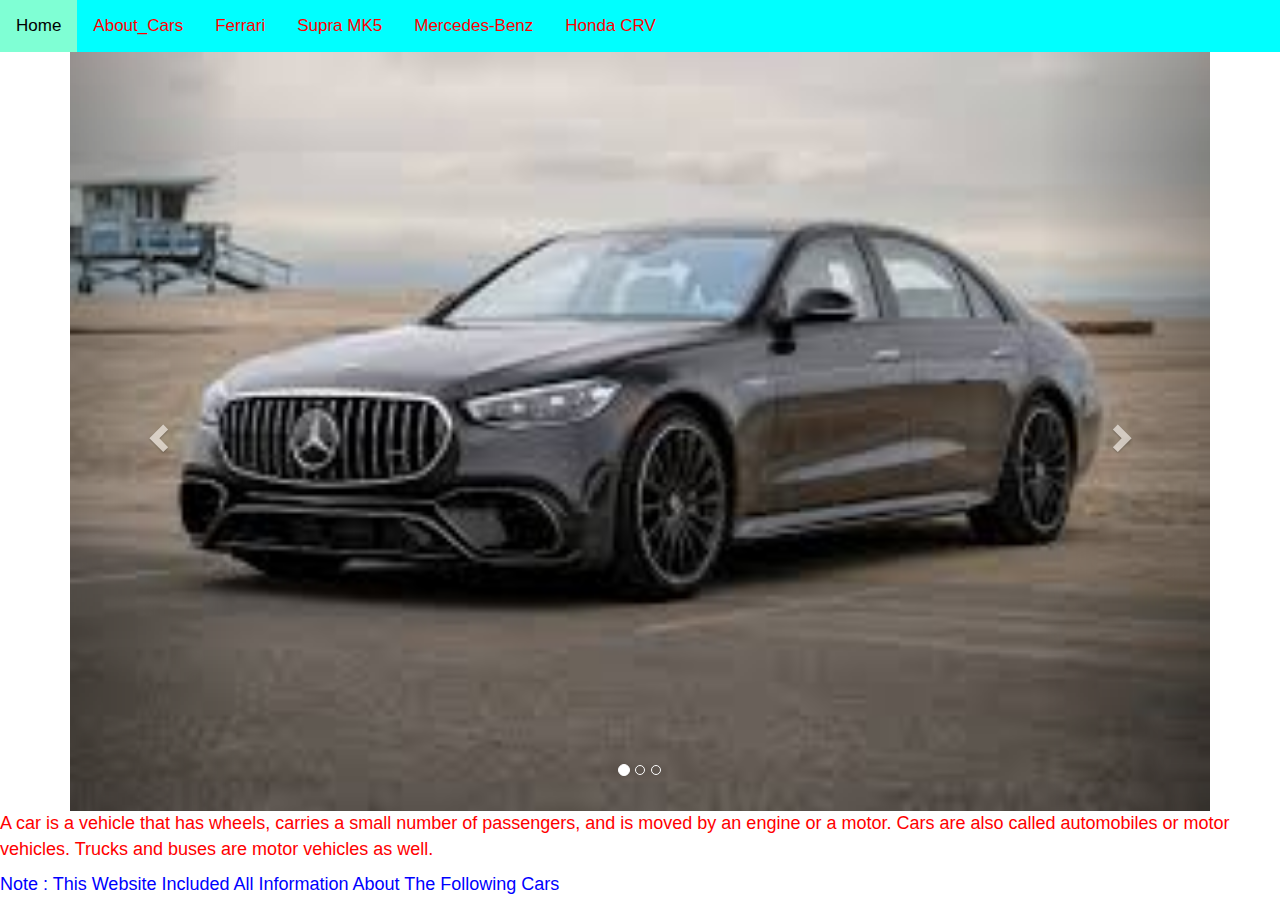
==== Index.html @ fb342136 "Website" ====
<!DOCTYPE html>
<html lang="en">

<head>
    <meta charset="UTF-8">
    <meta name="viewport" content="width=device-width, initial-scale=1.0">
    <title>Document</title>
    <link rel="stylesheet" href="https://maxcdn.bootstrapcdn.com/bootstrap/3.4.1/css/bootstrap.min.css">
    <script src="https://ajax.googleapis.com/ajax/libs/jquery/3.5.1/jquery.min.js"></script>
    <script src="https://maxcdn.bootstrapcdn.com/bootstrap/3.4.1/js/bootstrap.min.js"></script>
    <style>
        p {
            color: red;
            font-size: large;
        }

        p1 {
            color: blue;
            font-size: large;
        }
    </style>
</head>

<body>
    <div class="topnav">
        <a class="active" href="#home">Home</a>
        <a href="Index1.html">About_Cars</a>
        <a href="#">Ferrari</a>
        <a href="#">Supra MK5</a>
        <a href="#">Mercedes-Benz</a>
        <a href="#">Honda CRV</a>
        <link rel="stylesheet" href="style.css">
    </div>
    <div class="container">

        <div id="myCarousel" class="carousel slide" data-ride="carousel"> <!-- Indicators -->
            <ol class="carousel-indicators">
                <li data-target="#myCarousel" data-slide-to="0" class="active"></li>
                <li data-target="#myCarousel" data-slide-to="1"></li>
                <li data-target="#myCarousel" data-slide-to="2"></li>
            </ol>
            <!-- Wrapper for slides -->
            <div class="carousel-inner">
                <div class="item active">
                    <img src="Mercedes.jpeg" alt="Los Angeles" style="width:100%;">
                </div>
                <div class="item">
                    <img src="HONDA.jpg" alt="Chicago" style="width:100%;">
                </div>
                <div class="item">
                    <img src="Ferrari.jpeg" alt="New york" style="width: 100%;">
                </div>
            </div>
            <!-- Left and right controls -->
            <a class="left carousel-control" href="#myCarousel" data-slide="prev"> <span
                    class="glyphicon glyphicon-chevron-left"></span>
                <span class="sr-only">Previous</span>
            </a>
            <a class="right carousel-control" href="#myCarousel" data-slide="next"> <span
                    class="glyphicon glyphicon-chevron-right"></span>
                <span class="sr-only">Next</span>
            </a>
        </div>
    </div>
    <p>A car is a vehicle that has wheels, carries a small number of passengers, and is moved by an engine or a motor.
        Cars
        are
        also called automobiles or motor vehicles. Trucks and buses are motor vehicles as well.</p>
    <p1>Note : This Website Included All Information About The Following Cars</p1>
</body>

</html>
---- style.css ----
body {
    margin: 0;
    font-family: 'Franklin Gothic Medium', 'Arial Narrow', Arial, sans-serif;
}

.topnav {
    overflow: hidden;
    background-color: aqua;
}

.topnav a {
    float: left;
    color: red;
    text-align: center;
    padding: 14px 16px;
    text-decoration: none;
    font-size: 17px;
}

.topnav a:hover {
    background-color: blue;
    color: black;
}

.topnav a.active {
    background-color: aquamarine;
    color: black;
}
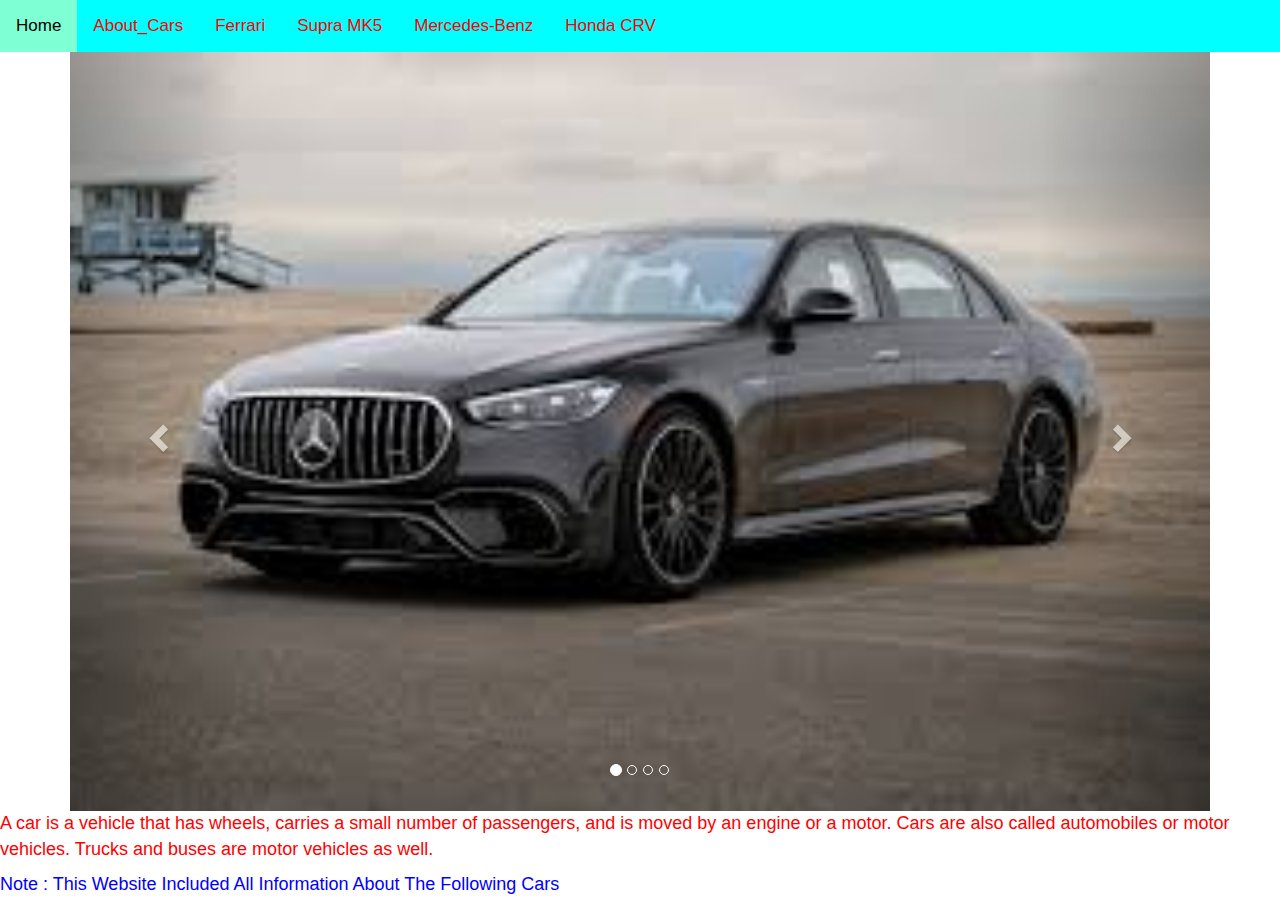
==== commit 7f4585de: "Java Script" ====
--- a/Index.html
+++ b/Index.html
@@ -25,7 +25,7 @@
     <div class="topnav">
         <a class="active" href="#home">Home</a>
         <a href="Index1.html">About_Cars</a>
-        <a href="#">Ferrari</a>
+        <a href="Ferrari.html">Ferrari</a>
         <a href="#">Supra MK5</a>
         <a href="#">Mercedes-Benz</a>
         <a href="#">Honda CRV</a>
@@ -38,6 +38,7 @@
                 <li data-target="#myCarousel" data-slide-to="0" class="active"></li>
                 <li data-target="#myCarousel" data-slide-to="1"></li>
                 <li data-target="#myCarousel" data-slide-to="2"></li>
+                <li data-target="#myCarousel" data-slide-to="3"></li>
             </ol>
             <!-- Wrapper for slides -->
             <div class="carousel-inner">
@@ -49,6 +50,9 @@
                 </div>
                 <div class="item">
                     <img src="Ferrari.jpeg" alt="New york" style="width: 100%;">
+                </div>
+                <div class="item">
+                    <img src="Supra mk5.jpeg" alt="New york" style="width: 100%;">
                 </div>
             </div>
             <!-- Left and right controls -->
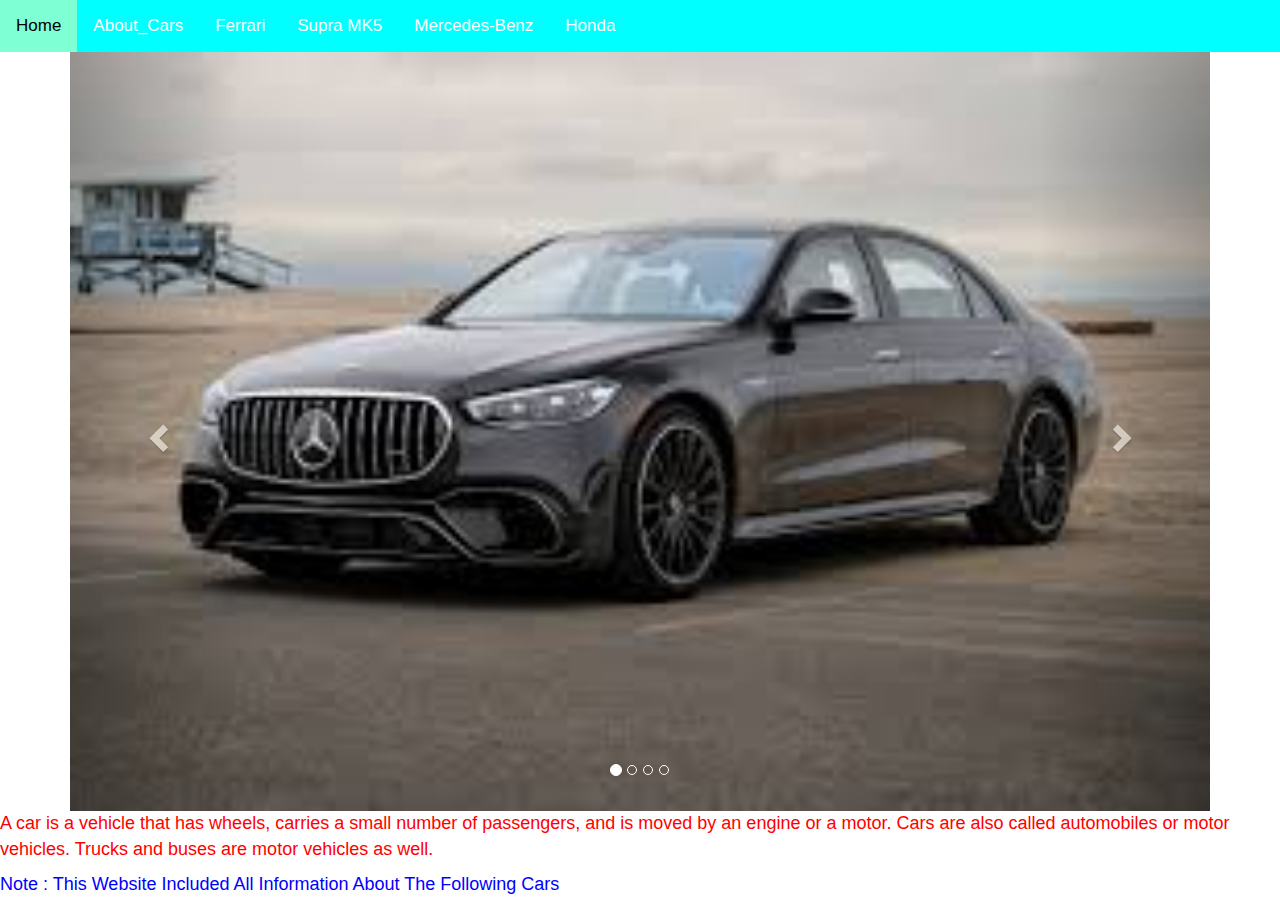
==== commit 7480b5d2: "Java41" ====
--- a/Index.html
+++ b/Index.html
@@ -28,7 +28,7 @@
         <a href="Ferrari.html">Ferrari</a>
         <a href="#">Supra MK5</a>
         <a href="#">Mercedes-Benz</a>
-        <a href="#">Honda CRV</a>
+        <a href="Honda.html">Honda</a>
         <link rel="stylesheet" href="style.css">
     </div>
     <div class="container">
--- a/style.css
+++ b/style.css
@@ -10,7 +10,7 @@
 
 .topnav a {
     float: left;
-    color: red;
+    color: white;
     text-align: center;
     padding: 14px 16px;
     text-decoration: none;
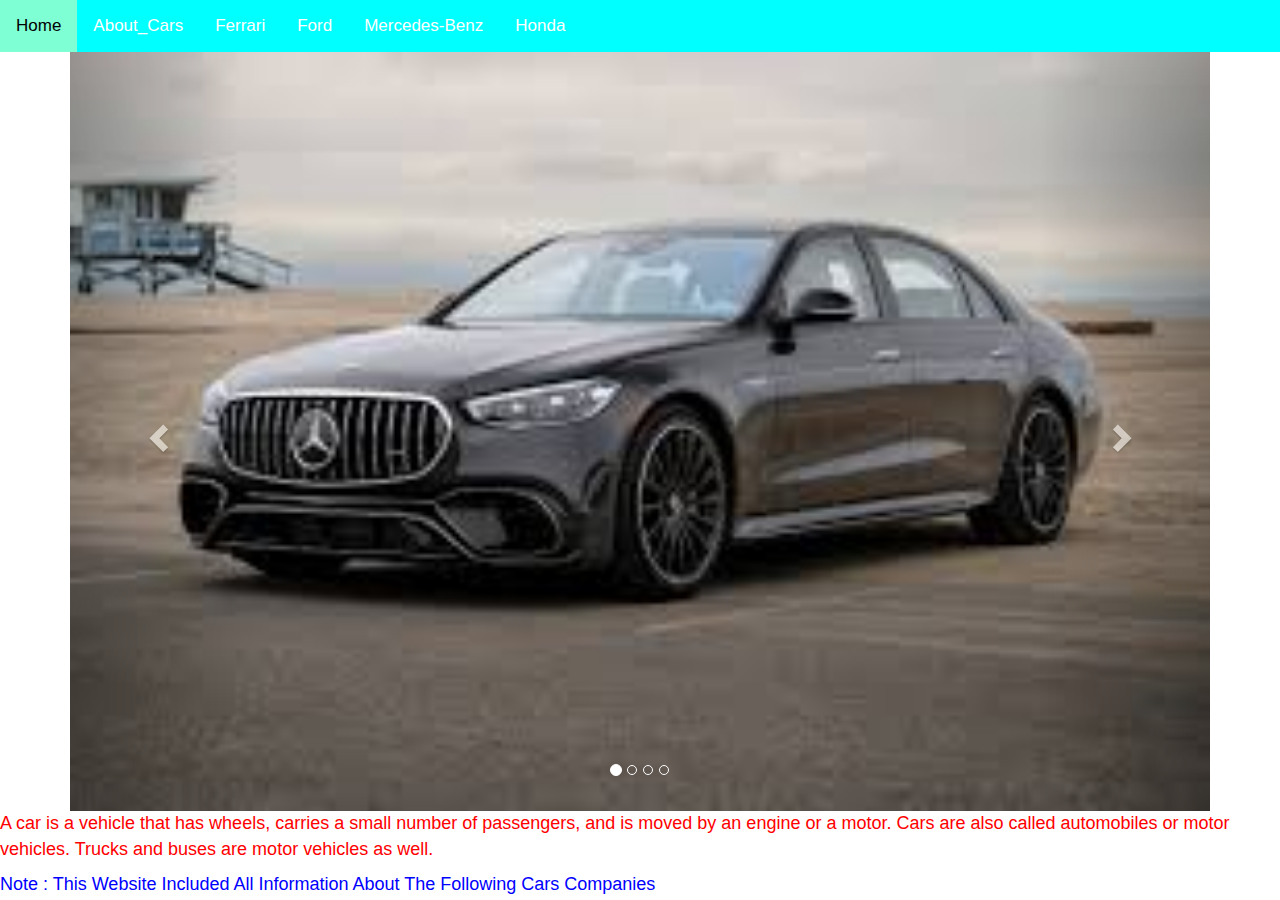
==== commit d1d03f25: "Tired" ====
--- a/Index.html
+++ b/Index.html
@@ -26,8 +26,8 @@
         <a class="active" href="#home">Home</a>
         <a href="Index1.html">About_Cars</a>
         <a href="Ferrari.html">Ferrari</a>
-        <a href="#">Supra MK5</a>
-        <a href="#">Mercedes-Benz</a>
+        <a href="Ford.html">Ford</a>
+        <a href="Mercedes.html">Mercedes-Benz</a>
         <a href="Honda.html">Honda</a>
         <link rel="stylesheet" href="style.css">
     </div>
@@ -70,7 +70,7 @@
         Cars
         are
         also called automobiles or motor vehicles. Trucks and buses are motor vehicles as well.</p>
-    <p1>Note : This Website Included All Information About The Following Cars</p1>
+    <p1>Note : This Website Included All Information About The Following Cars Companies</p1>
 </body>
 
 </html>